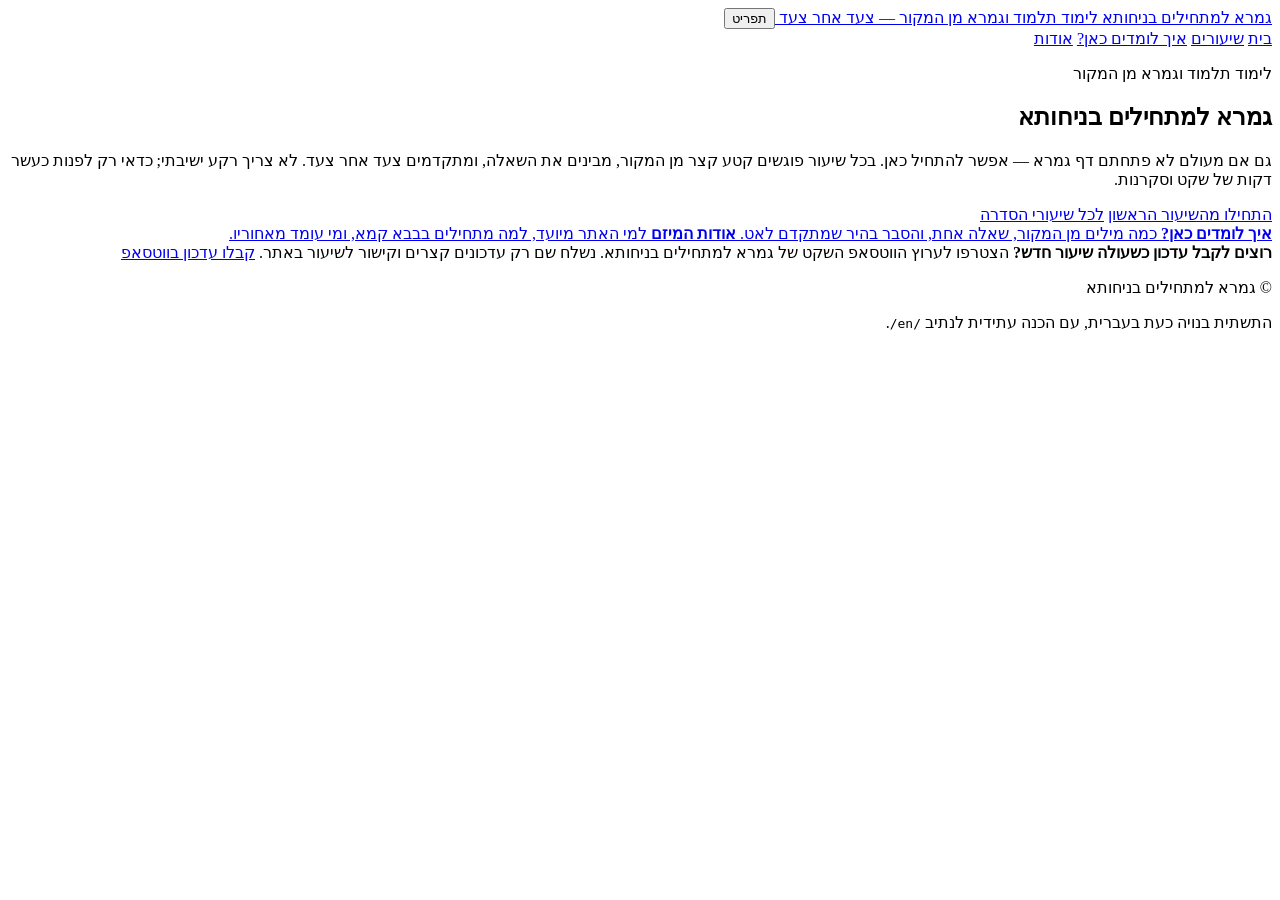
==== he/index.html @ 7c502874 "Enhance lead paragraph with additional context Expanded the lead paragraph to include the need for t" ====
<!doctype html>
<html lang="he" dir="rtl">
<head>
  <meta charset="utf-8">
  <meta name="viewport" content="width=device-width, initial-scale=1">
  <!-- Google tag (gtag.js) -->
  <script async src="https://www.googletagmanager.com/gtag/js?id=G-BBYFSSTE1Z"></script>
  <script>
    window.dataLayer = window.dataLayer || [];
    function gtag(){dataLayer.push(arguments);}
    gtag('js', new Date());
    gtag('config', 'G-BBYFSSTE1Z');
  </script>
  <meta name="theme-color" content="#3F5F4A">
  <link rel="manifest" href="/gemara-benichuta/manifest.webmanifest">
  <link rel="icon" href="/gemara-benichuta/assets/icons/favicon.svg" type="image/svg+xml">
  <link rel="apple-touch-icon" href="/gemara-benichuta/assets/icons/apple-touch-icon.png">
  <title>בית | גמרא למתחילים בניחותא</title>
  <meta name="description" content="גמרא למתחילים בניחותא — לימוד תלמוד וגמרא מן המקור, צעד אחר צעד, בלי רקע ישיבתי.">
  <link rel="preconnect" href="https://fonts.googleapis.com">
  <link rel="preconnect" href="https://fonts.gstatic.com" crossorigin>
  <link href="https://fonts.googleapis.com/css2?family=Frank+Ruhl+Libre:wght@500;700&family=Noto+Sans+Hebrew:wght@400;500;700&display=swap" rel="stylesheet">
  <link rel="stylesheet" href="/gemara-benichuta/assets/css/site.css">
</head>
<body>
  <header class="site-header">
    <a class="brand" href="/gemara-benichuta/he/">
      <span class="brand-title">גמרא למתחילים בניחותא</span>
      <span class="brand-subtitle">לימוד תלמוד וגמרא מן המקור — צעד אחר צעד</span>
    </a>
    <button class="menu-toggle" type="button" aria-expanded="false" aria-controls="main-nav">תפריט</button>
    <nav id="main-nav" class="main-nav" aria-label="ניווט ראשי">
      <a class="active" href="/gemara-benichuta/he/">בית</a>
      <a class="" href="/gemara-benichuta/he/lessons/">שיעורים</a>
      <a class="" href="/gemara-benichuta/he/how-to-learn.html">איך לומדים כאן?</a>
      <a class="" href="/gemara-benichuta/he/about.html">אודות</a>
    </nav>
  </header>

  <main class="page hero-page">
    <section class="hero">
      <p class="eyebrow">לימוד תלמוד וגמרא מן המקור</p>
      <h1>גמרא למתחילים בניחותא</h1>
      <p class="lead">גם אם מעולם לא פתחתם דף גמרא — אפשר להתחיל כאן. בכל שיעור פוגשים קטע קצר מן המקור, מבינים את השאלה, ומתקדמים צעד אחר צעד. לא צריך רקע ישיבתי; כדאי רק לפנות כעשר דקות של שקט וסקרנות.</p>
      <div class="hero-actions">
        <a
          class="button primary"
          href="/gemara-benichuta/he/lessons/001.html"
          data-home-progress-link
        >התחילו מהשיעור הראשון</a>
        <a class="button secondary" href="/gemara-benichuta/he/lessons/">לכל שיעורי הסדרה</a>
      </div>
    </section>

    <section class="cards-grid" aria-label="שערי האתר">
      <a class="card" href="/gemara-benichuta/he/how-to-learn.html">
        <strong>איך לומדים כאן?</strong>
        <span>כמה מילים מן המקור, שאלה אחת, והסבר בהיר שמתקדם לאט.</span>
      </a>

      <a class="card" href="/gemara-benichuta/he/about.html">
        <strong>אודות המיזם</strong>
        <span>למי האתר מיועד, למה מתחילים בבבא קמא, ומי עומד מאחוריו.</span>
      </a>

      <div class="card">
        <strong>רוצים לקבל עדכון כשעולה שיעור חדש?</strong>
        <span>הצטרפו לערוץ הווטסאפ השקט של גמרא למתחילים בניחותא. נשלח שם רק עדכונים קצרים וקישור לשיעור באתר.</span>
        <a class="button secondary" href="https://whatsapp.com/channel/0029VbCtpPOB4hdMMUaLUb0h" target="_blank" rel="noopener">קבלו עדכון בווטסאפ</a>
      </div>
    </section>
  </main>

  <footer class="site-footer">
    <p>© גמרא למתחילים בניחותא</p>
    <p class="lang-note">התשתית בנויה כעת בעברית, עם הכנה עתידית לנתיב <code>/en/</code>.</p>
  </footer>

  <script src="/gemara-benichuta/assets/js/site.js"></script>
  <script src="/gemara-benichuta/assets/js/shabbat-lock.js"></script>
</body>
</html>
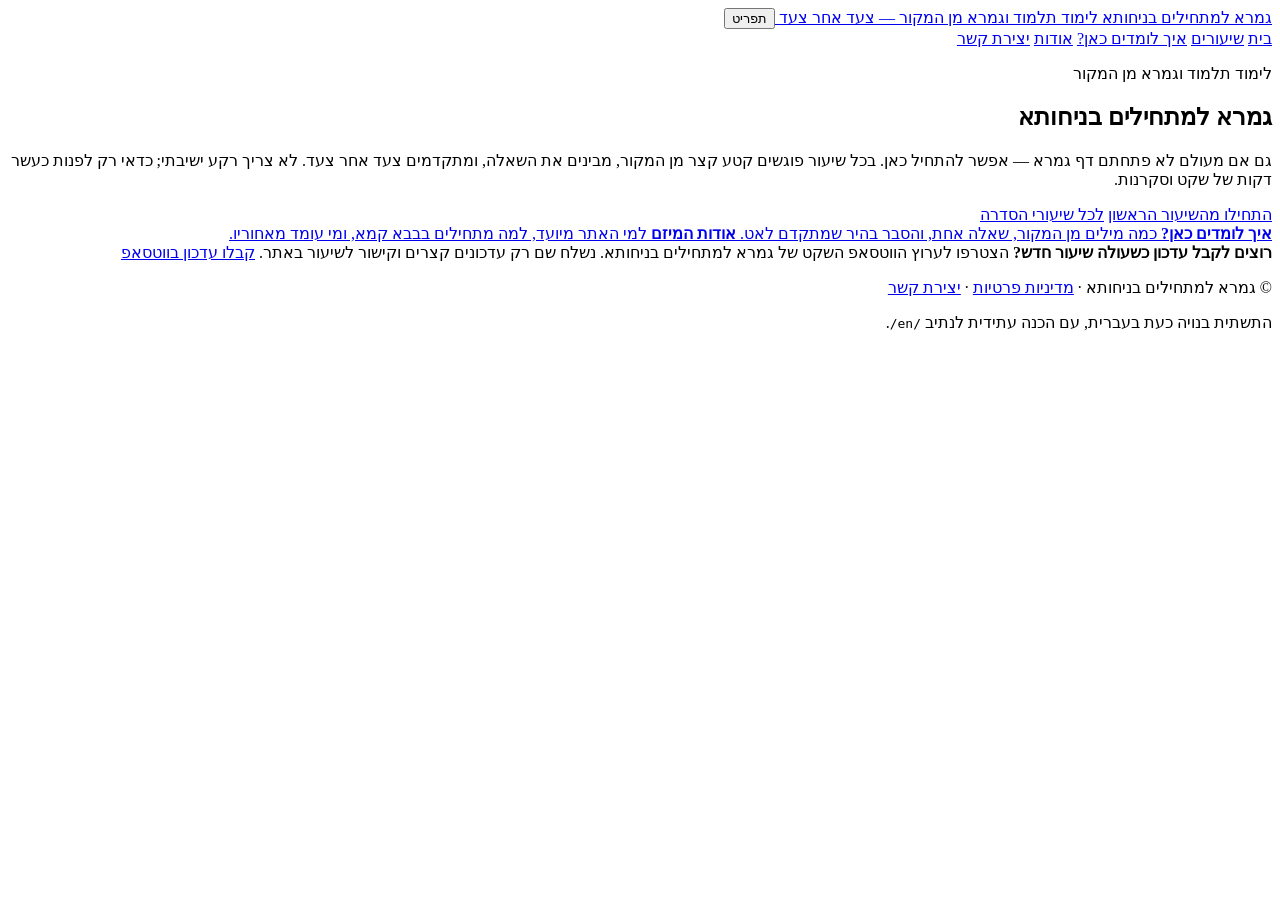
==== commit ce26642b: "Add files via upload" ====
--- a/he/index.html
+++ b/he/index.html
@@ -34,6 +34,7 @@
       <a class="" href="/gemara-benichuta/he/lessons/">שיעורים</a>
       <a class="" href="/gemara-benichuta/he/how-to-learn.html">איך לומדים כאן?</a>
       <a class="" href="/gemara-benichuta/he/about.html">אודות</a>
+      <a class="" href="mailto:gmara.benichuta@gmail.com?subject=%D7%A9%D7%90%D7%9C%D7%94%20%D7%90%D7%95%20%D7%94%D7%A6%D7%A2%D7%94%20%E2%80%94%20%D7%92%D7%9E%D7%A8%D7%90%20%D7%9C%D7%9E%D7%AA%D7%97%D7%99%D7%9C%D7%99%D7%9D%20%D7%91%D7%A0%D7%99%D7%97%D7%95%D7%AA%D7%90">יצירת קשר</a>
     </nav>
   </header>
 
@@ -72,7 +73,7 @@
   </main>
 
   <footer class="site-footer">
-    <p>© גמרא למתחילים בניחותא</p>
+    <p>© גמרא למתחילים בניחותא · <a href="/gemara-benichuta/he/privacy.html">מדיניות פרטיות</a> · <a href="mailto:gmara.benichuta@gmail.com?subject=%D7%A9%D7%90%D7%9C%D7%94%20%D7%90%D7%95%20%D7%94%D7%A6%D7%A2%D7%94%20%E2%80%94%20%D7%92%D7%9E%D7%A8%D7%90%20%D7%9C%D7%9E%D7%AA%D7%97%D7%99%D7%9C%D7%99%D7%9D%20%D7%91%D7%A0%D7%99%D7%97%D7%95%D7%AA%D7%90">יצירת קשר</a></p>
     <p class="lang-note">התשתית בנויה כעת בעברית, עם הכנה עתידית לנתיב <code>/en/</code>.</p>
   </footer>
 
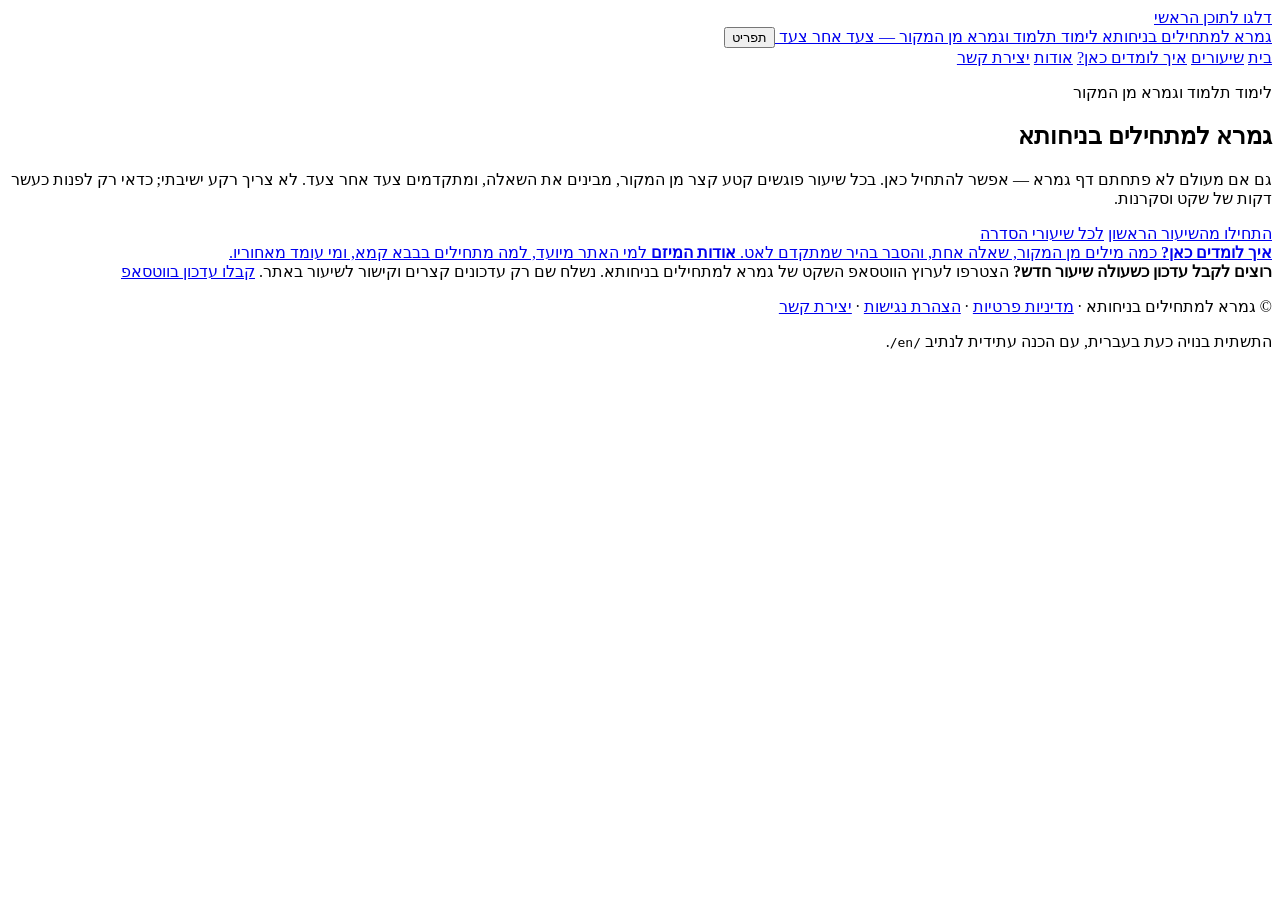
==== commit 41d9ff91: "Add files via upload" ====
--- a/he/index.html
+++ b/he/index.html
@@ -23,6 +23,7 @@
   <link rel="stylesheet" href="/gemara-benichuta/assets/css/site.css">
 </head>
 <body>
+  <a class="skip-link" href="#main-content">דלגו לתוכן הראשי</a>
   <header class="site-header">
     <a class="brand" href="/gemara-benichuta/he/">
       <span class="brand-title">גמרא למתחילים בניחותא</span>
@@ -30,7 +31,7 @@
     </a>
     <button class="menu-toggle" type="button" aria-expanded="false" aria-controls="main-nav">תפריט</button>
     <nav id="main-nav" class="main-nav" aria-label="ניווט ראשי">
-      <a class="active" href="/gemara-benichuta/he/">בית</a>
+      <a class="active" aria-current="page" href="/gemara-benichuta/he/">בית</a>
       <a class="" href="/gemara-benichuta/he/lessons/">שיעורים</a>
       <a class="" href="/gemara-benichuta/he/how-to-learn.html">איך לומדים כאן?</a>
       <a class="" href="/gemara-benichuta/he/about.html">אודות</a>
@@ -38,7 +39,7 @@
     </nav>
   </header>
 
-  <main class="page hero-page">
+  <main id="main-content" tabindex="-1" class="page hero-page">
     <section class="hero">
       <p class="eyebrow">לימוד תלמוד וגמרא מן המקור</p>
       <h1>גמרא למתחילים בניחותא</h1>
@@ -73,7 +74,7 @@
   </main>
 
   <footer class="site-footer">
-    <p>© גמרא למתחילים בניחותא · <a href="/gemara-benichuta/he/privacy.html">מדיניות פרטיות</a> · <a href="mailto:gmara.benichuta@gmail.com?subject=%D7%A9%D7%90%D7%9C%D7%94%20%D7%90%D7%95%20%D7%94%D7%A6%D7%A2%D7%94%20%E2%80%94%20%D7%92%D7%9E%D7%A8%D7%90%20%D7%9C%D7%9E%D7%AA%D7%97%D7%99%D7%9C%D7%99%D7%9D%20%D7%91%D7%A0%D7%99%D7%97%D7%95%D7%AA%D7%90">יצירת קשר</a></p>
+    <p>© גמרא למתחילים בניחותא · <a href="/gemara-benichuta/he/privacy.html">מדיניות פרטיות</a> · <a href="/gemara-benichuta/he/accessibility.html">הצהרת נגישות</a> · <a href="mailto:gmara.benichuta@gmail.com?subject=%D7%A9%D7%90%D7%9C%D7%94%20%D7%90%D7%95%20%D7%94%D7%A6%D7%A2%D7%94%20%E2%80%94%20%D7%92%D7%9E%D7%A8%D7%90%20%D7%9C%D7%9E%D7%AA%D7%97%D7%99%D7%9C%D7%99%D7%9D%20%D7%91%D7%A0%D7%99%D7%97%D7%95%D7%AA%D7%90">יצירת קשר</a></p>
     <p class="lang-note">התשתית בנויה כעת בעברית, עם הכנה עתידית לנתיב <code>/en/</code>.</p>
   </footer>
 
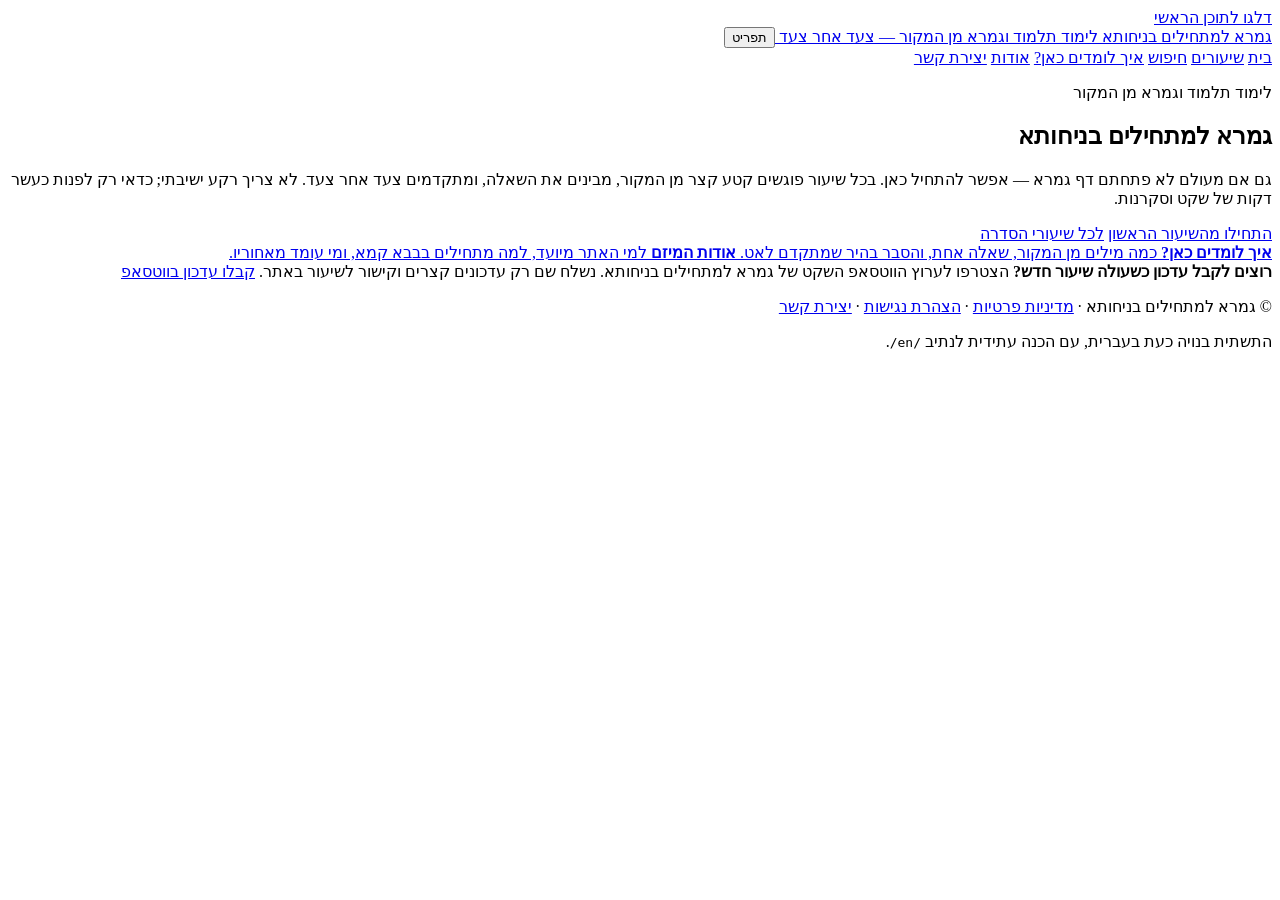
==== commit 2926d10d: "Add files via upload" ====
--- a/he/index.html
+++ b/he/index.html
@@ -33,6 +33,7 @@
     <nav id="main-nav" class="main-nav" aria-label="ניווט ראשי">
       <a class="active" aria-current="page" href="/gemara-benichuta/he/">בית</a>
       <a class="" href="/gemara-benichuta/he/lessons/">שיעורים</a>
+      <a class="" href="/gemara-benichuta/he/lessons/#lesson-search">חיפוש</a>
       <a class="" href="/gemara-benichuta/he/how-to-learn.html">איך לומדים כאן?</a>
       <a class="" href="/gemara-benichuta/he/about.html">אודות</a>
       <a class="" href="mailto:gmara.benichuta@gmail.com?subject=%D7%A9%D7%90%D7%9C%D7%94%20%D7%90%D7%95%20%D7%94%D7%A6%D7%A2%D7%94%20%E2%80%94%20%D7%92%D7%9E%D7%A8%D7%90%20%D7%9C%D7%9E%D7%AA%D7%97%D7%99%D7%9C%D7%99%D7%9D%20%D7%91%D7%A0%D7%99%D7%97%D7%95%D7%AA%D7%90">יצירת קשר</a>
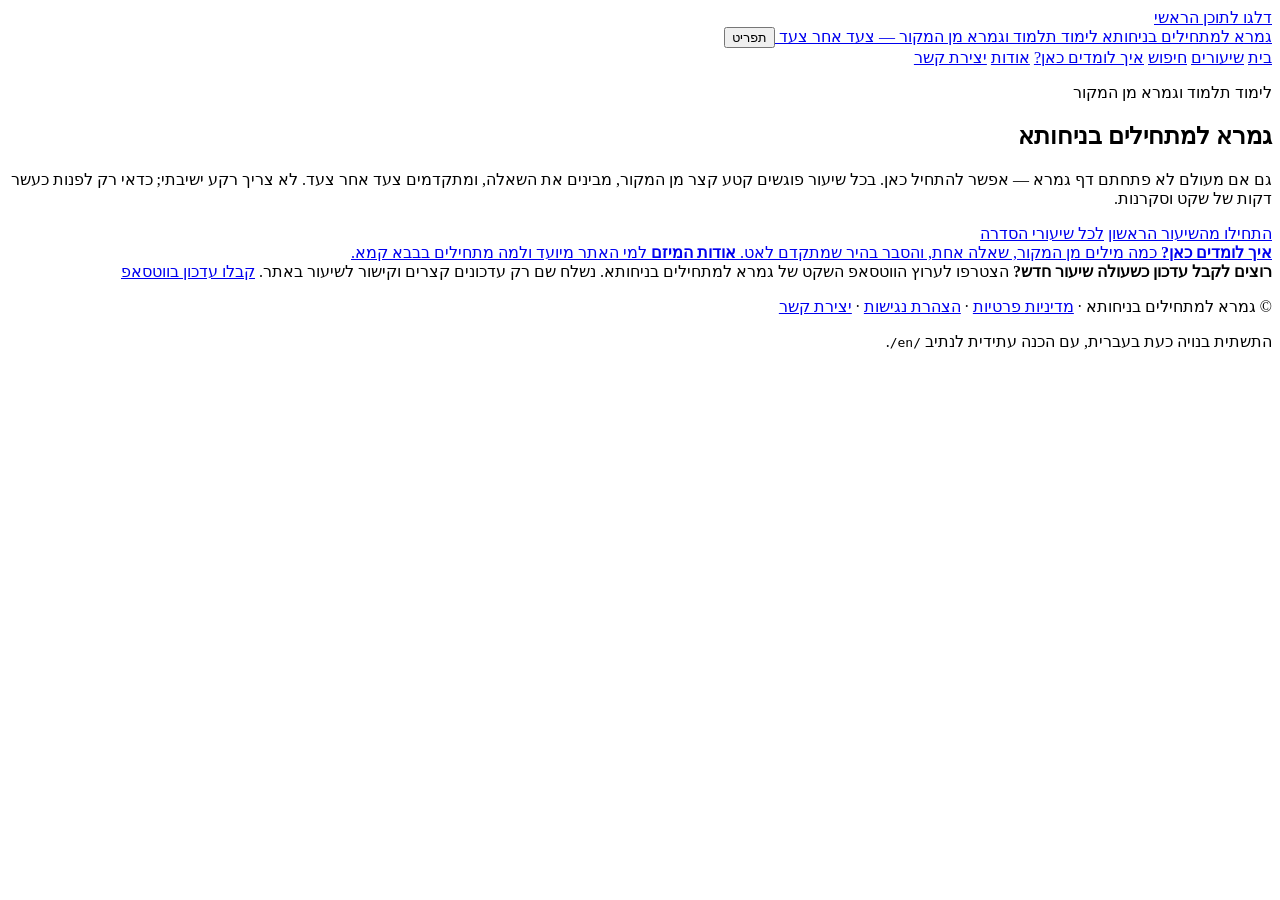
==== commit 53367cf8: "Update description text in index.html" ====
--- a/he/index.html
+++ b/he/index.html
@@ -63,7 +63,7 @@
 
       <a class="card" href="/gemara-benichuta/he/about.html">
         <strong>אודות המיזם</strong>
-        <span>למי האתר מיועד, למה מתחילים בבבא קמא, ומי עומד מאחוריו.</span>
+        <span>למי האתר מיועד ולמה מתחילים בבבא קמא.</span>
       </a>
 
       <div class="card">
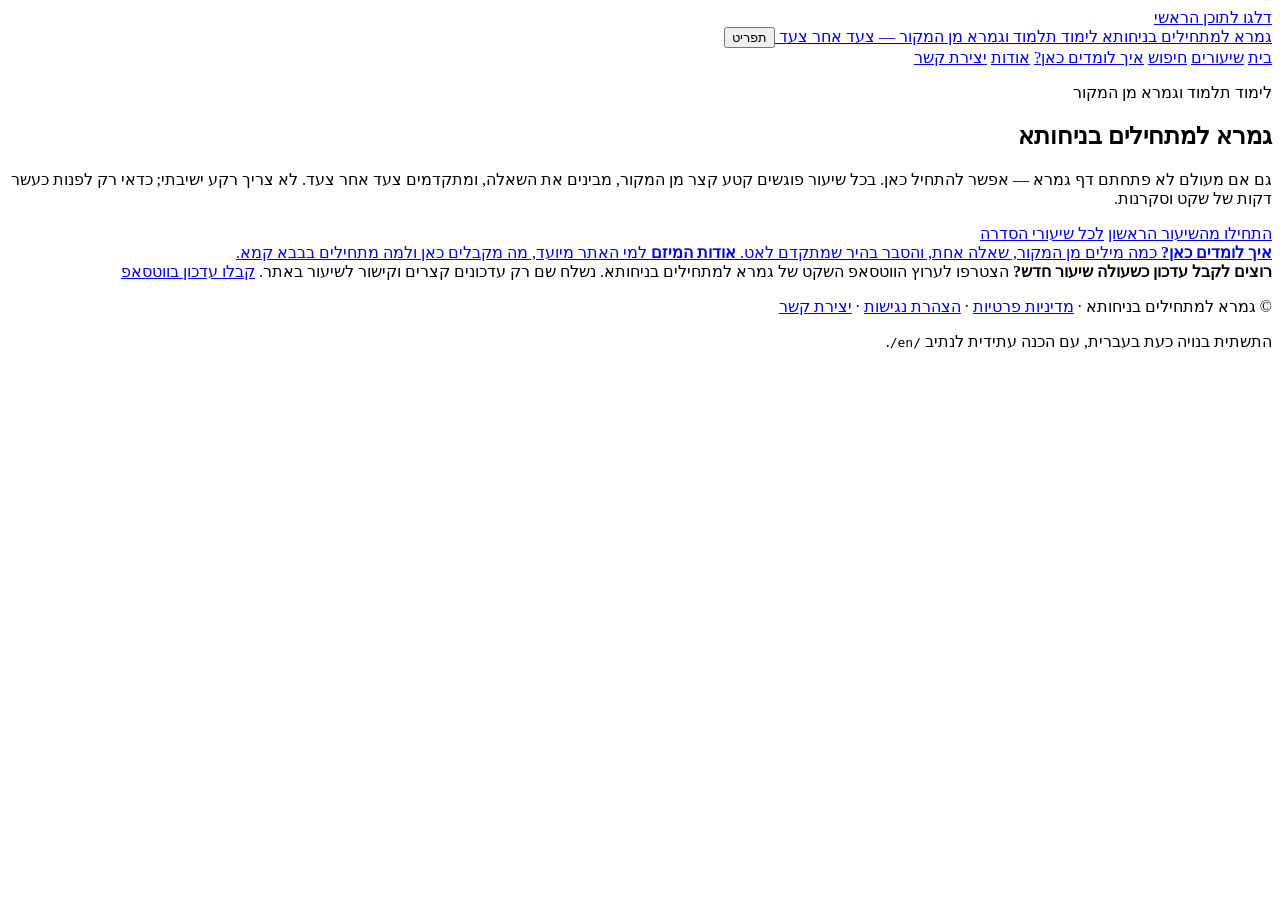
==== commit c63e0549: "Update description in about link in index.html" ====
--- a/he/index.html
+++ b/he/index.html
@@ -63,7 +63,7 @@
 
       <a class="card" href="/gemara-benichuta/he/about.html">
         <strong>אודות המיזם</strong>
-        <span>למי האתר מיועד ולמה מתחילים בבבא קמא.</span>
+        <span>למי האתר מיועד, מה מקבלים כאן ולמה מתחילים בבבא קמא.</span>
       </a>
 
       <div class="card">
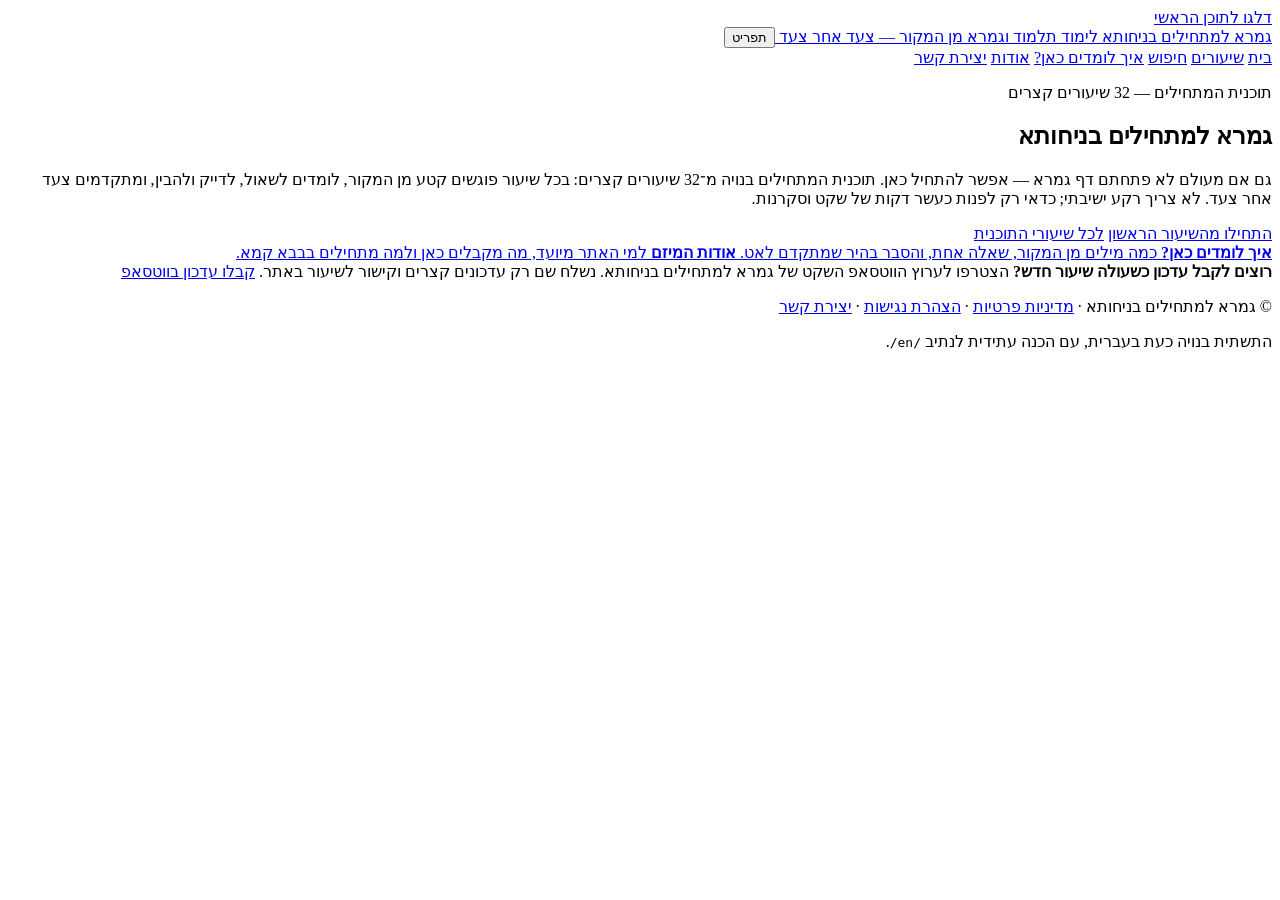
==== commit 2103ee6a: "Clarify 32-lesson beginner program on Hebrew homepage" ====
--- a/he/index.html
+++ b/he/index.html
@@ -16,7 +16,7 @@
   <link rel="icon" href="/gemara-benichuta/assets/icons/favicon.svg" type="image/svg+xml">
   <link rel="apple-touch-icon" href="/gemara-benichuta/assets/icons/apple-touch-icon.png">
   <title>בית | גמרא למתחילים בניחותא</title>
-  <meta name="description" content="גמרא למתחילים בניחותא — לימוד תלמוד וגמרא מן המקור, צעד אחר צעד, בלי רקע ישיבתי.">
+  <meta name="description" content="גמרא למתחילים בניחותא — תוכנית מתחילים בת 32 שיעורים קצרים, מן המקור, צעד אחר צעד ובלי רקע ישיבתי.">
   <link rel="preconnect" href="https://fonts.googleapis.com">
   <link rel="preconnect" href="https://fonts.gstatic.com" crossorigin>
   <link href="https://fonts.googleapis.com/css2?family=Frank+Ruhl+Libre:wght@500;700&family=Noto+Sans+Hebrew:wght@400;500;700&display=swap" rel="stylesheet">
@@ -42,16 +42,16 @@
 
   <main id="main-content" tabindex="-1" class="page hero-page">
     <section class="hero">
-      <p class="eyebrow">לימוד תלמוד וגמרא מן המקור</p>
+      <p class="eyebrow">תוכנית המתחילים — 32 שיעורים קצרים</p>
       <h1>גמרא למתחילים בניחותא</h1>
-      <p class="lead">גם אם מעולם לא פתחתם דף גמרא — אפשר להתחיל כאן. בכל שיעור פוגשים קטע קצר מן המקור, מבינים את השאלה, ומתקדמים צעד אחר צעד. לא צריך רקע ישיבתי; כדאי רק לפנות כעשר דקות של שקט וסקרנות.</p>
+      <p class="lead">גם אם מעולם לא פתחתם דף גמרא — אפשר להתחיל כאן. תוכנית המתחילים בנויה מ־32 שיעורים קצרים: בכל שיעור פוגשים קטע מן המקור, לומדים לשאול, לדייק ולהבין, ומתקדמים צעד אחר צעד. לא צריך רקע ישיבתי; כדאי רק לפנות כעשר דקות של שקט וסקרנות.</p>
       <div class="hero-actions">
         <a
           class="button primary"
           href="/gemara-benichuta/he/lessons/001.html"
           data-home-progress-link
         >התחילו מהשיעור הראשון</a>
-        <a class="button secondary" href="/gemara-benichuta/he/lessons/">לכל שיעורי הסדרה</a>
+        <a class="button secondary" href="/gemara-benichuta/he/lessons/">לכל שיעורי התוכנית</a>
       </div>
     </section>
 
@@ -82,4 +82,4 @@
   <script src="/gemara-benichuta/assets/js/site.js"></script>
   <script src="/gemara-benichuta/assets/js/shabbat-lock.js"></script>
 </body>
-</html>
+</html>
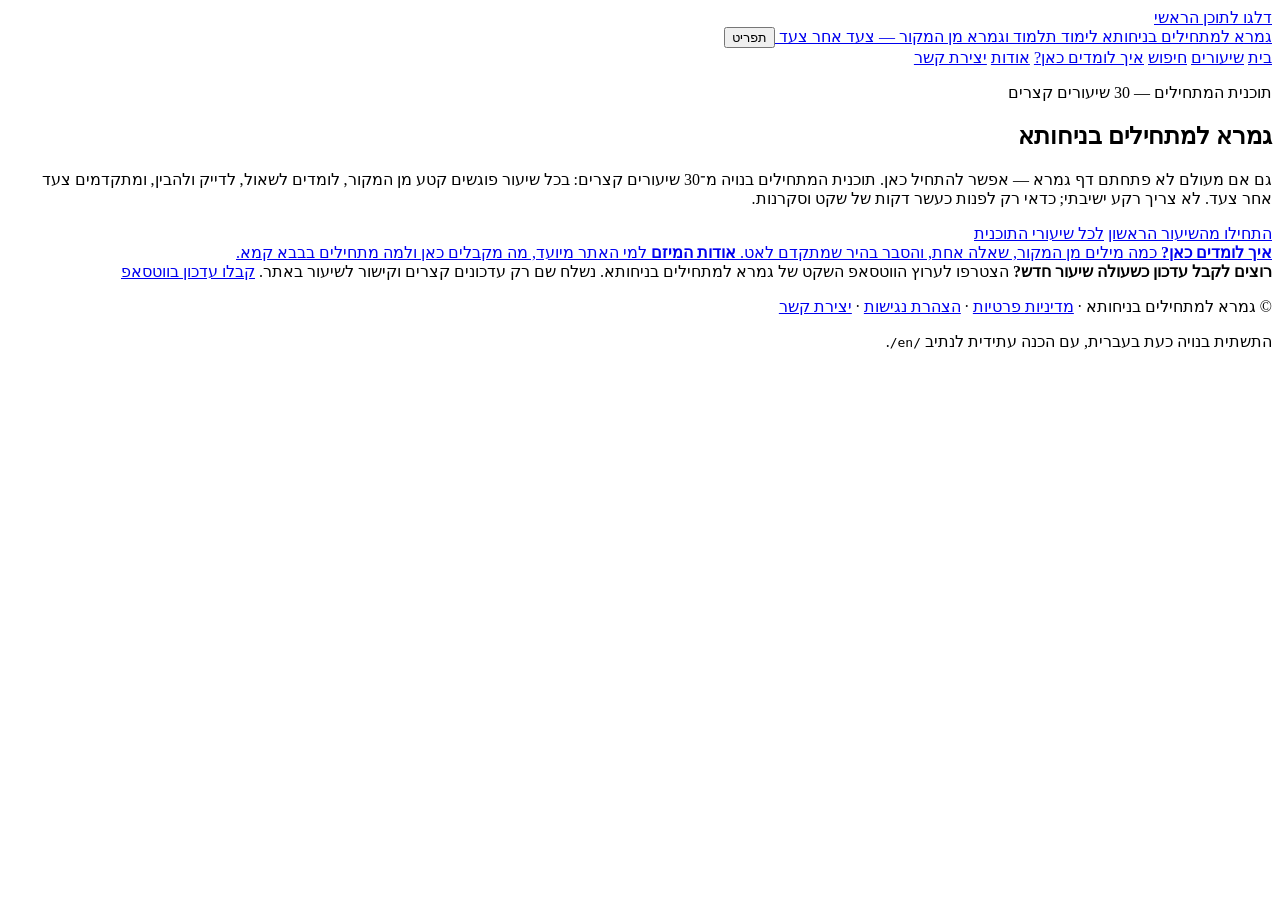
==== commit 3d84a931: "Update beginner program length to 30 lessons" ====
--- a/he/index.html
+++ b/he/index.html
@@ -16,7 +16,7 @@
   <link rel="icon" href="/gemara-benichuta/assets/icons/favicon.svg" type="image/svg+xml">
   <link rel="apple-touch-icon" href="/gemara-benichuta/assets/icons/apple-touch-icon.png">
   <title>בית | גמרא למתחילים בניחותא</title>
-  <meta name="description" content="גמרא למתחילים בניחותא — תוכנית מתחילים בת 32 שיעורים קצרים, מן המקור, צעד אחר צעד ובלי רקע ישיבתי.">
+  <meta name="description" content="גמרא למתחילים בניחותא — תוכנית מתחילים בת 30 שיעורים קצרים, מן המקור, צעד אחר צעד ובלי רקע ישיבתי.">
   <link rel="preconnect" href="https://fonts.googleapis.com">
   <link rel="preconnect" href="https://fonts.gstatic.com" crossorigin>
   <link href="https://fonts.googleapis.com/css2?family=Frank+Ruhl+Libre:wght@500;700&family=Noto+Sans+Hebrew:wght@400;500;700&display=swap" rel="stylesheet">
@@ -42,9 +42,9 @@
 
   <main id="main-content" tabindex="-1" class="page hero-page">
     <section class="hero">
-      <p class="eyebrow">תוכנית המתחילים — 32 שיעורים קצרים</p>
+      <p class="eyebrow">תוכנית המתחילים — 30 שיעורים קצרים</p>
       <h1>גמרא למתחילים בניחותא</h1>
-      <p class="lead">גם אם מעולם לא פתחתם דף גמרא — אפשר להתחיל כאן. תוכנית המתחילים בנויה מ־32 שיעורים קצרים: בכל שיעור פוגשים קטע מן המקור, לומדים לשאול, לדייק ולהבין, ומתקדמים צעד אחר צעד. לא צריך רקע ישיבתי; כדאי רק לפנות כעשר דקות של שקט וסקרנות.</p>
+      <p class="lead">גם אם מעולם לא פתחתם דף גמרא — אפשר להתחיל כאן. תוכנית המתחילים בנויה מ־30 שיעורים קצרים: בכל שיעור פוגשים קטע מן המקור, לומדים לשאול, לדייק ולהבין, ומתקדמים צעד אחר צעד. לא צריך רקע ישיבתי; כדאי רק לפנות כעשר דקות של שקט וסקרנות.</p>
       <div class="hero-actions">
         <a
           class="button primary"
